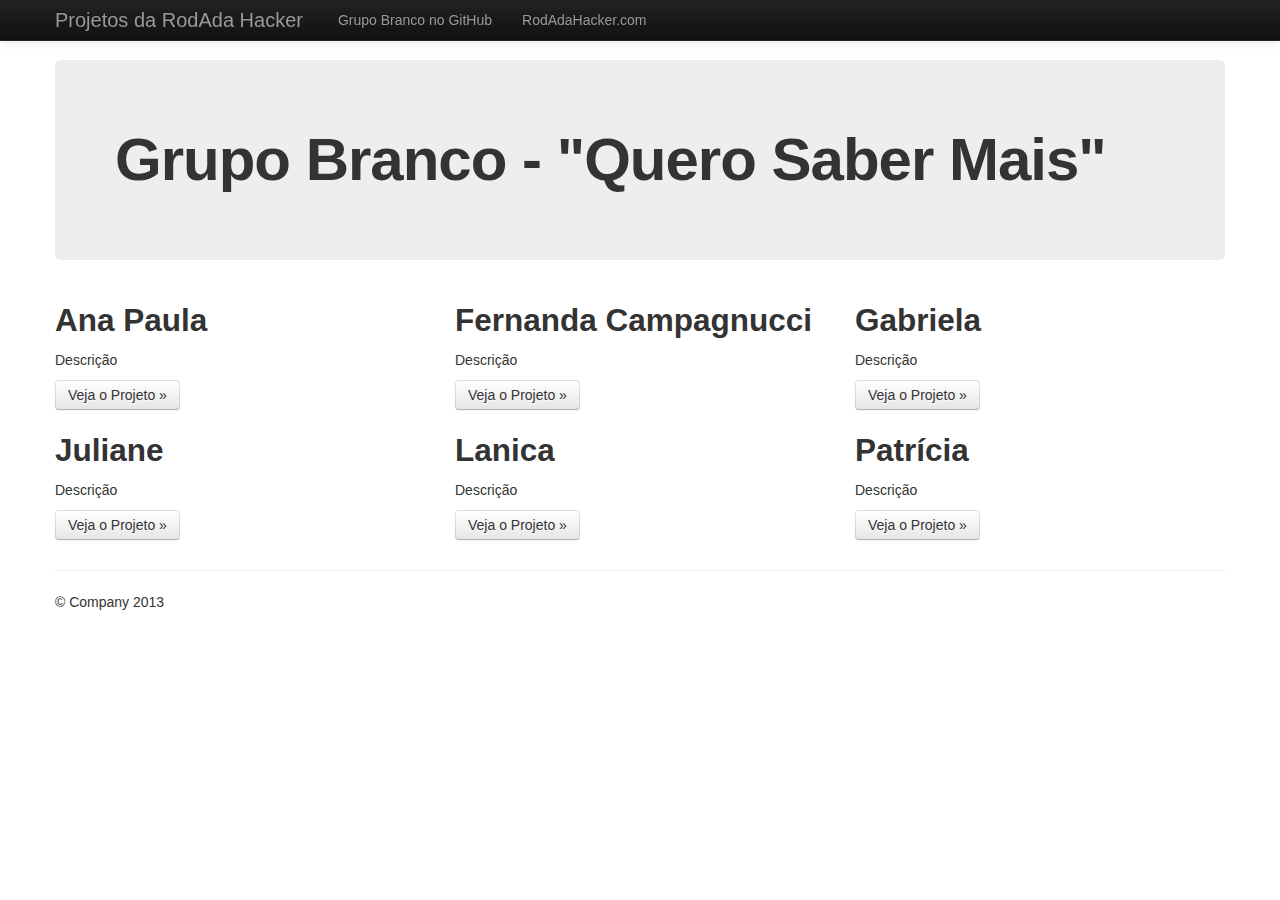
==== index.html @ c79888ec "Front Page =)" ====
<!DOCTYPE html>
<html lang="en"><head>
<meta http-equiv="content-type" content="text/html; charset=UTF-8">
    <meta charset="utf-8">
    <title>Bootstrap, from Twitter</title>
    <meta name="viewport" content="width=device-width, initial-scale=1.0">
    <meta name="description" content="">
    <meta name="author" content="">

    <!-- Le styles -->
    <link href="index_files/bootstrap.css" rel="stylesheet">
    <style type="text/css">
      body {
        padding-top: 60px;
        padding-bottom: 40px;
      }
    </style>
    <link href="index_files/bootstrap-responsive.css" rel="stylesheet">

    <!-- HTML5 shim, for IE6-8 support of HTML5 elements -->
    <!--[if lt IE 9]>
      <script src="../assets/js/html5shiv.js"></script>
    <![endif]-->

    <!-- Fav and touch icons -->
    <link rel="apple-touch-icon-precomposed" sizes="144x144" href="http://twitter.github.com/bootstrap/assets/ico/apple-touch-icon-144-precomposed.png">
    <link rel="apple-touch-icon-precomposed" sizes="114x114" href="http://twitter.github.com/bootstrap/assets/ico/apple-touch-icon-114-precomposed.png">
      <link rel="apple-touch-icon-precomposed" sizes="72x72" href="http://twitter.github.com/bootstrap/assets/ico/apple-touch-icon-72-precomposed.png">
                    <link rel="apple-touch-icon-precomposed" href="http://twitter.github.com/bootstrap/assets/ico/apple-touch-icon-57-precomposed.png">
                                   <link rel="shortcut icon" href="http://twitter.github.com/bootstrap/assets/ico/favicon.png">
  </head>

  <body>

    <div class="navbar navbar-inverse navbar-fixed-top">
      <div class="navbar-inner">
        <div class="container">
          <button type="button" class="btn btn-navbar" data-toggle="collapse" data-target=".nav-collapse">
            <span class="icon-bar"></span>
            <span class="icon-bar"></span>
            <span class="icon-bar"></span>
          </button>
          <a class="brand" href="#">Projetos da RodAda Hacker</a>
          <div class="nav-collapse collapse">
            <ul class="nav">
              <li><a href="http://github.com/diraol/rodadahacker">Grupo Branco no GitHub</a></li>
              <li><a href="http://rodadahacker.com">RodAdaHacker.com</a></li>
            </ul>
          </div><!--/.nav-collapse -->
        </div>
      </div>
    </div>

    <div class="container">

      <!-- Main hero unit for a primary marketing message or call to action -->
      <div class="hero-unit">
        <h1>Grupo Branco - "Quero Saber Mais"</h1>
        <p></p>
      </div>

      <!-- Example row of columns -->
      <div class="row">
        <div class="span4">
          <h2>Ana Paula</h2>
          <p>Descrição</p>
          <p><a class="btn" href="anapaula/index.html">Veja o Projeto »</a></p>
        </div>
        <div class="span4">
          <h2>Fernanda Campagnucci</h2>
          <p>Descrição</p>
          <p><a class="btn" href="fecampa/index.html">Veja o Projeto »</a></p>
       </div>
        <div class="span4">
          <h2>Gabriela</h2>
          <p>Descrição</p>
          <p><a class="btn" href="gabriela/index.html">Veja o Projeto »</a></p>
        </div>
        <div class="span4">
          <h2>Juliane</h2>
          <p>Descrição</p>
          <p><a class="btn" href="juliane/index.html">Veja o Projeto »</a></p>
        </div>
        <div class="span4">
          <h2>Lanica</h2>
          <p>Descrição</p>
          <p><a class="btn" href="lanica/index.html">Veja o Projeto »</a></p>
        </div>
        <div class="span4">
          <h2>Patrícia</h2>
          <p>Descrição</p>
          <p><a class="btn" href="patricia/index.html">Veja o Projeto »</a></p>
        </div>
      </div>

      <hr>

      <footer>
        <p>© Company 2013</p>
      </footer>

    </div> <!-- /container -->

    <!-- Le javascript
    ================================================== -->
    <!-- Placed at the end of the document so the pages load faster -->
    <script src="index_files/jquery.js"></script>
    <script src="index_files/bootstrap-transition.js"></script>
    <script src="index_files/bootstrap-alert.js"></script>
    <script src="index_files/bootstrap-modal.js"></script>
    <script src="index_files/bootstrap-dropdown.js"></script>
    <script src="index_files/bootstrap-scrollspy.js"></script>
    <script src="index_files/bootstrap-tab.js"></script>
    <script src="index_files/bootstrap-tooltip.js"></script>
    <script src="index_files/bootstrap-popover.js"></script>
    <script src="index_files/bootstrap-button.js"></script>
    <script src="index_files/bootstrap-collapse.js"></script>
    <script src="index_files/bootstrap-carousel.js"></script>
    <script src="index_files/bootstrap-typeahead.js"></script>

  

</body></html>
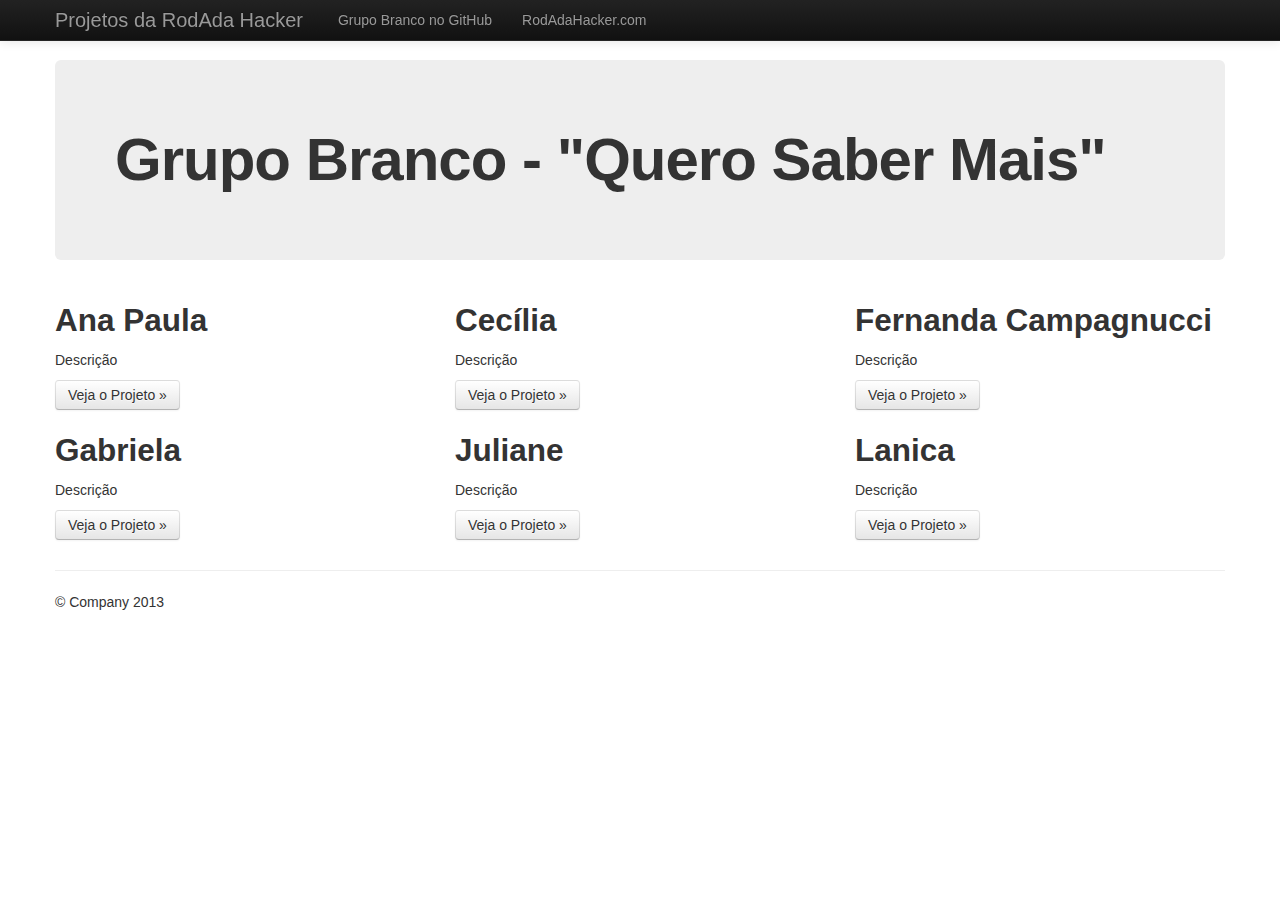
==== commit 223edea3: "Projetos" ====
--- a/index.html
+++ b/index.html
@@ -2,7 +2,7 @@
 <html lang="en"><head>
 <meta http-equiv="content-type" content="text/html; charset=UTF-8">
     <meta charset="utf-8">
-    <title>Bootstrap, from Twitter</title>
+    <title>RodAda Hacker - Grupo Branco - Quero Saber Mais!</title>
     <meta name="viewport" content="width=device-width, initial-scale=1.0">
     <meta name="description" content="">
     <meta name="author" content="">
@@ -67,6 +67,11 @@
           <p><a class="btn" href="anapaula/index.html">Veja o Projeto »</a></p>
         </div>
         <div class="span4">
+          <h2>Cecília</h2>
+          <p>Descrição</p>
+          <p><a class="btn" href="cecilia/index.html">Veja o Projeto »</a></p>
+        </div>
+        <div class="span4">
           <h2>Fernanda Campagnucci</h2>
           <p>Descrição</p>
           <p><a class="btn" href="fecampa/index.html">Veja o Projeto »</a></p>
@@ -85,11 +90,6 @@
           <h2>Lanica</h2>
           <p>Descrição</p>
           <p><a class="btn" href="lanica/index.html">Veja o Projeto »</a></p>
-        </div>
-        <div class="span4">
-          <h2>Patrícia</h2>
-          <p>Descrição</p>
-          <p><a class="btn" href="patricia/index.html">Veja o Projeto »</a></p>
         </div>
       </div>
 
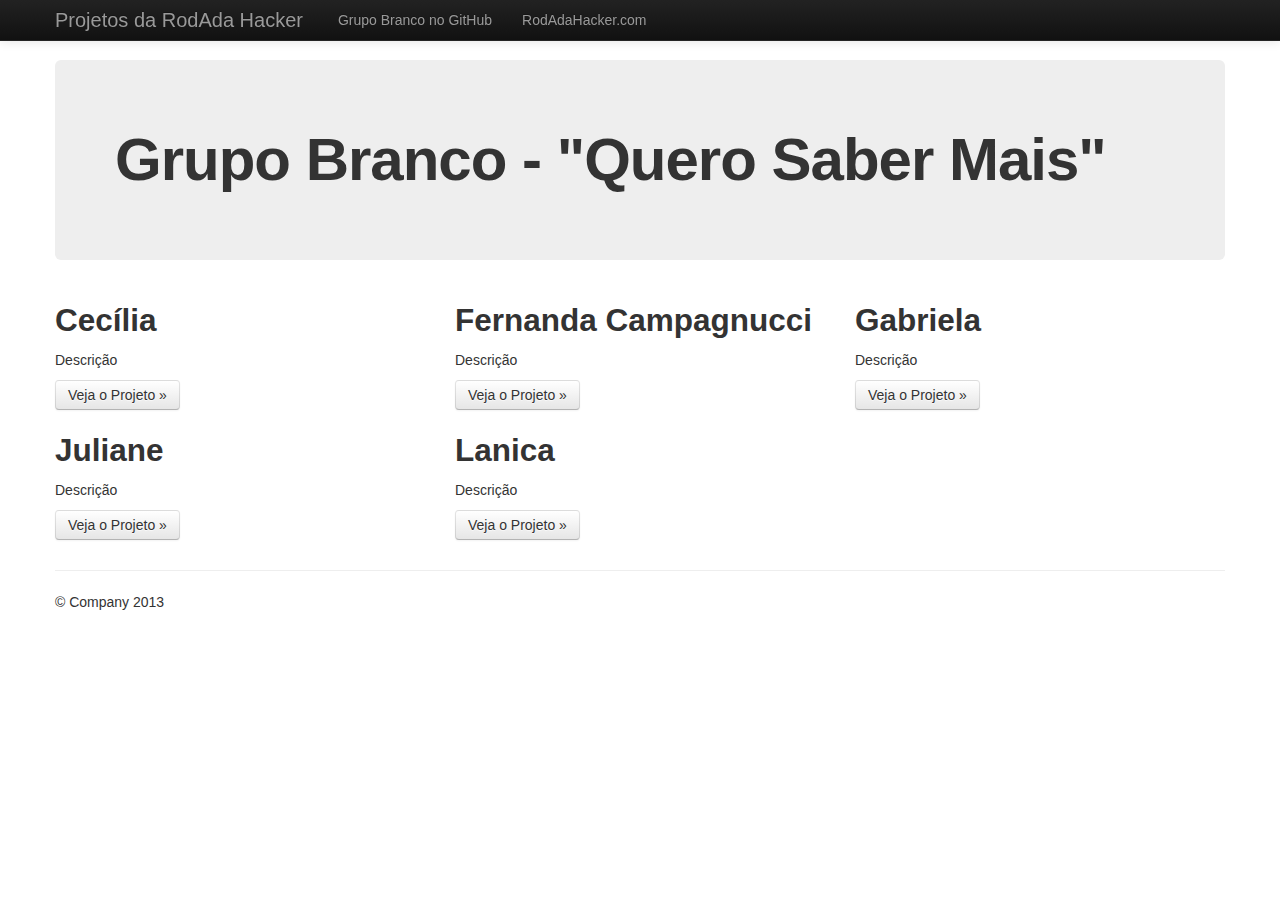
==== commit 636e26c2: "Atualizando commit" ====
--- a/index.html
+++ b/index.html
@@ -62,11 +62,6 @@
       <!-- Example row of columns -->
       <div class="row">
         <div class="span4">
-          <h2>Ana Paula</h2>
-          <p>Descrição</p>
-          <p><a class="btn" href="anapaula/index.html">Veja o Projeto »</a></p>
-        </div>
-        <div class="span4">
           <h2>Cecília</h2>
           <p>Descrição</p>
           <p><a class="btn" href="cecilia/index.html">Veja o Projeto »</a></p>
